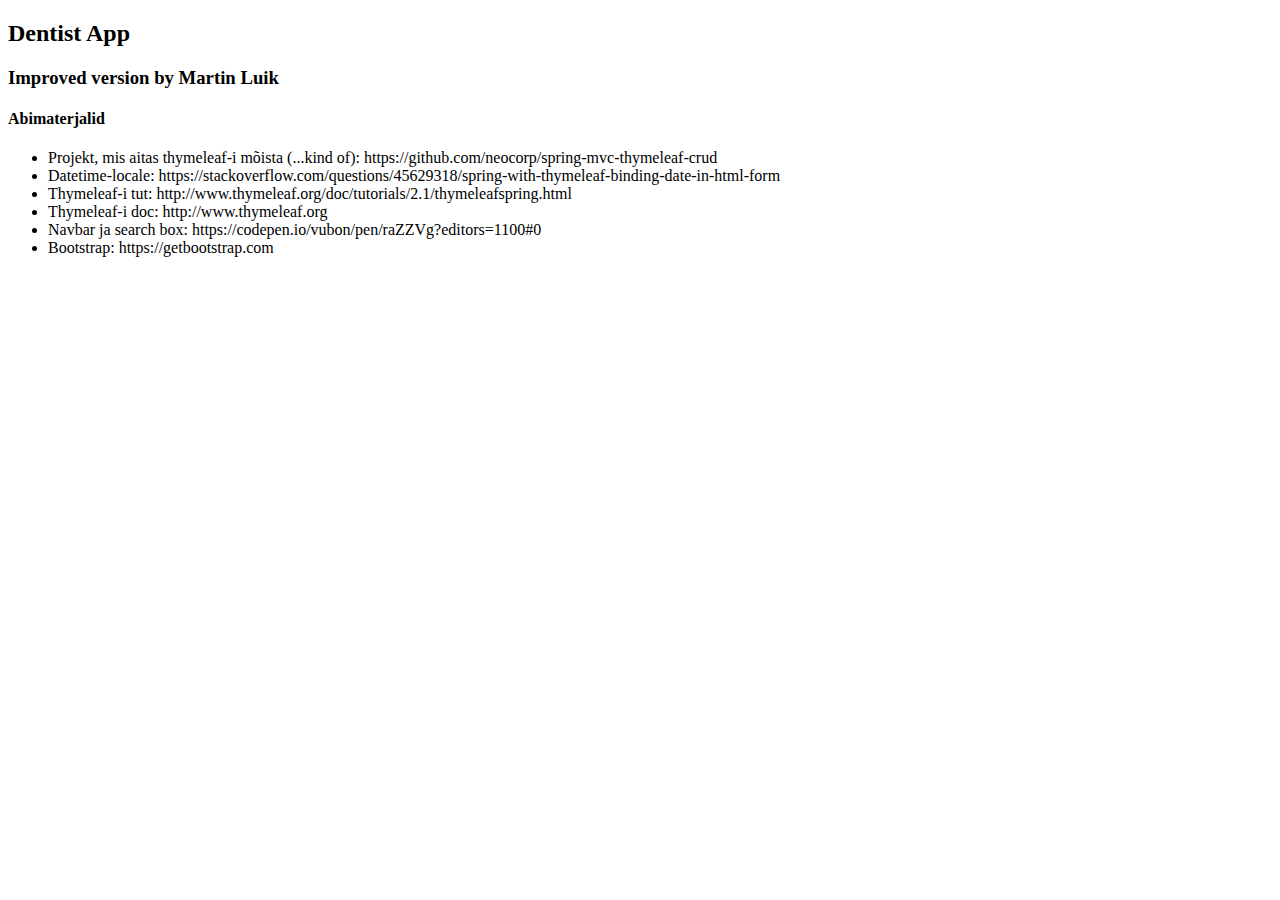
==== src/main/resources/templates/index.html @ c4bfbed2 "First version of the app" ====
<!DOCTYPE html>
<html xmlns:th="http://www.thymeleaf.org">
<head>
    <title th:text="#{kodu}">kodu</title>
    <th:block th:include="layout/header"></th:block>
</head>
<body>

<div class="container">
    <div class="jumbotron">
        <div class="row text-center">
            <div class="row">
                <h2>Dentist App</h2>
            </div>
        </div>
        <div class="row text-center">
            <h3>Improved version by Martin Luik</h3>
            <p></p>
            <h4>Abimaterjalid</h4>
            <ul class="list-group">
                <li class="list-group-item">Projekt, mis aitas thymeleaf-i mõista (...kind of): https://github.com/neocorp/spring-mvc-thymeleaf-crud</li>
                <li class="list-group-item">Datetime-locale: https://stackoverflow.com/questions/45629318/spring-with-thymeleaf-binding-date-in-html-form</li>
                <li class="list-group-item">Thymeleaf-i tut: http://www.thymeleaf.org/doc/tutorials/2.1/thymeleafspring.html</li>
                <li class="list-group-item">Thymeleaf-i doc: http://www.thymeleaf.org</li>
                <li class="list-group-item">Navbar ja search box: https://codepen.io/vubon/pen/raZZVg?editors=1100#0</li>
                <li class="list-group-item">Bootstrap: https://getbootstrap.com</li>
            </ul>
        </div>
    </div>
</div>

</body>
</html>
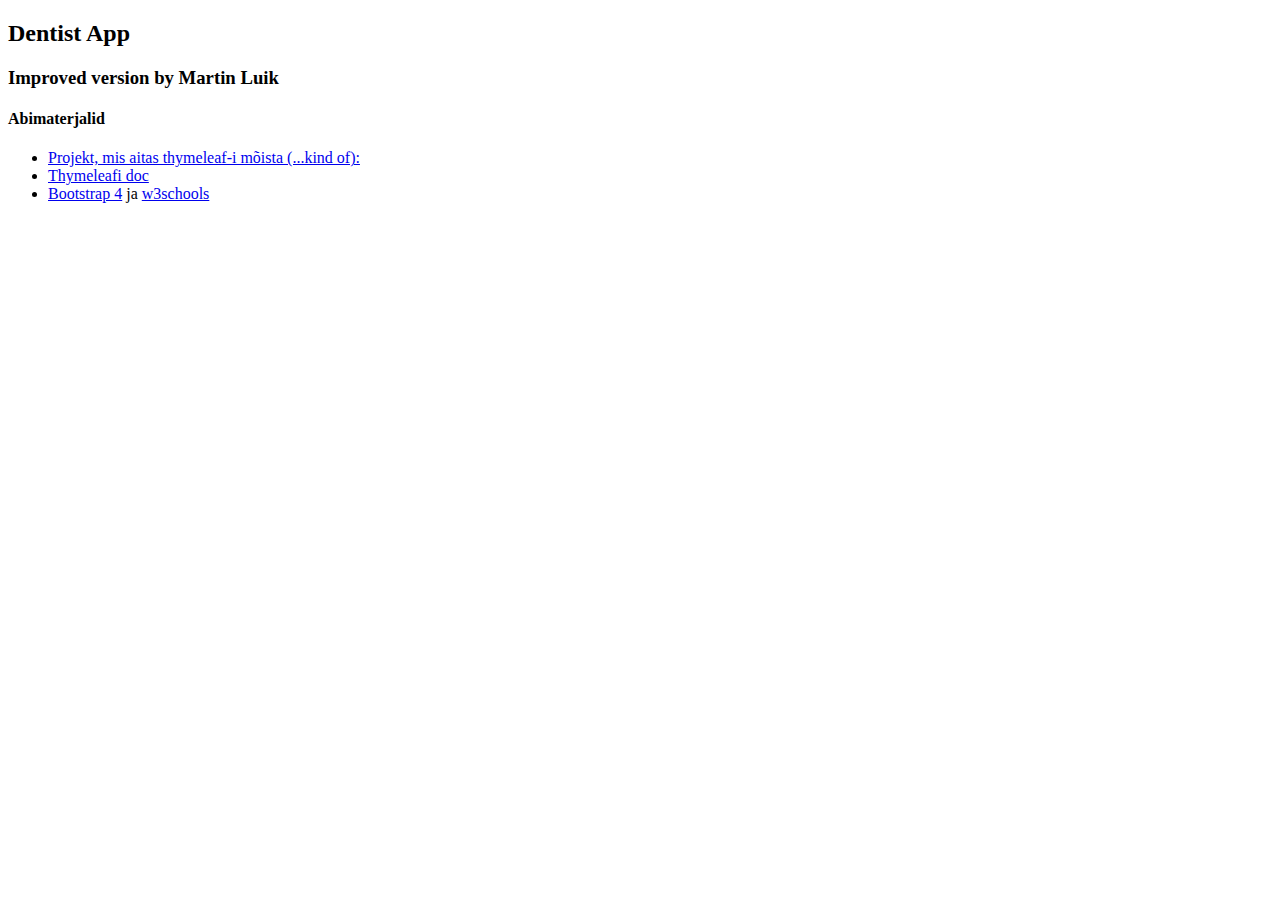
==== commit 404e8f7e: "What's new: * Improved visual style" ====
--- a/src/main/resources/templates/index.html
+++ b/src/main/resources/templates/index.html
@@ -5,29 +5,27 @@
     <th:block th:include="layout/header"></th:block>
 </head>
 <body>
-
 <div class="container">
-    <div class="jumbotron">
-        <div class="row text-center">
-            <div class="row">
+    <div id="index_jumbo">
+        <div class="jumbotron">
+            <div class="text-center">
                 <h2>Dentist App</h2>
             </div>
-        </div>
-        <div class="row text-center">
-            <h3>Improved version by Martin Luik</h3>
-            <p></p>
-            <h4>Abimaterjalid</h4>
-            <ul class="list-group">
-                <li class="list-group-item">Projekt, mis aitas thymeleaf-i mõista (...kind of): https://github.com/neocorp/spring-mvc-thymeleaf-crud</li>
-                <li class="list-group-item">Datetime-locale: https://stackoverflow.com/questions/45629318/spring-with-thymeleaf-binding-date-in-html-form</li>
-                <li class="list-group-item">Thymeleaf-i tut: http://www.thymeleaf.org/doc/tutorials/2.1/thymeleafspring.html</li>
-                <li class="list-group-item">Thymeleaf-i doc: http://www.thymeleaf.org</li>
-                <li class="list-group-item">Navbar ja search box: https://codepen.io/vubon/pen/raZZVg?editors=1100#0</li>
-                <li class="list-group-item">Bootstrap: https://getbootstrap.com</li>
-            </ul>
+            <div class="text-center">
+                <h3>Improved version by Martin Luik</h3>
+            </div>
+            <div class="text-center">
+                <h4>Abimaterjalid</h4>
+            </div>
+            <div class="table-responsive-md">
+                <ul class="list-group">
+                    <li class="list-group-item"><a href="https://github.com/neocorp/spring-mvc-thymeleaf-crud">Projekt, mis aitas thymeleaf-i mõista (...kind of): </a></li>
+                    <li class="list-group-item"><a href="http://www.thymeleaf.org">Thymeleafi doc</a></li>
+                    <li class="list-group-item"><a href="https://getbootstrap.com">Bootstrap 4</a> ja <a href="https://www.w3schools.com/bootstrap4/default.asp">w3schools</a></li>
+                </ul>
+            </div>
         </div>
     </div>
 </div>
-
 </body>
 </html>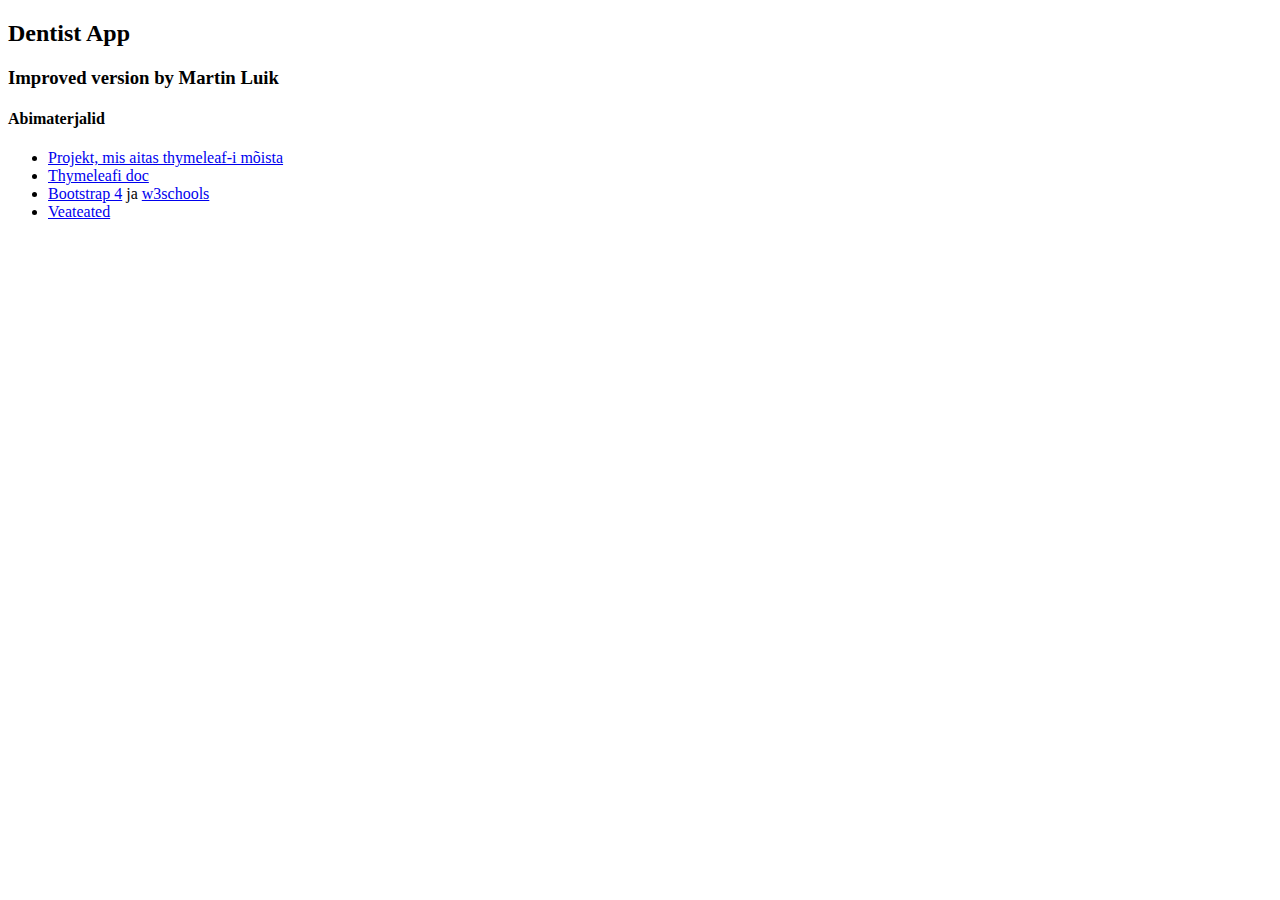
==== commit 990b6e8f: "What's new: * README * Used materials on index page * Removed empty lines and unused imports" ====
--- a/src/main/resources/templates/index.html
+++ b/src/main/resources/templates/index.html
@@ -19,9 +19,10 @@
             </div>
             <div class="table-responsive-md">
                 <ul class="list-group">
-                    <li class="list-group-item"><a href="https://github.com/neocorp/spring-mvc-thymeleaf-crud">Projekt, mis aitas thymeleaf-i mõista (...kind of): </a></li>
+                    <li class="list-group-item"><a href="https://github.com/neocorp/spring-mvc-thymeleaf-crud">Projekt, mis aitas thymeleaf-i mõista</a></li>
                     <li class="list-group-item"><a href="http://www.thymeleaf.org">Thymeleafi doc</a></li>
                     <li class="list-group-item"><a href="https://getbootstrap.com">Bootstrap 4</a> ja <a href="https://www.w3schools.com/bootstrap4/default.asp">w3schools</a></li>
+                    <li class="list-group-item"><a href="https://stackoverflow.com/questions/12107503/adding-error-message-to-spring-3-databinder-for-custom-object-fields">Veateated</a></li>
                 </ul>
             </div>
         </div>
